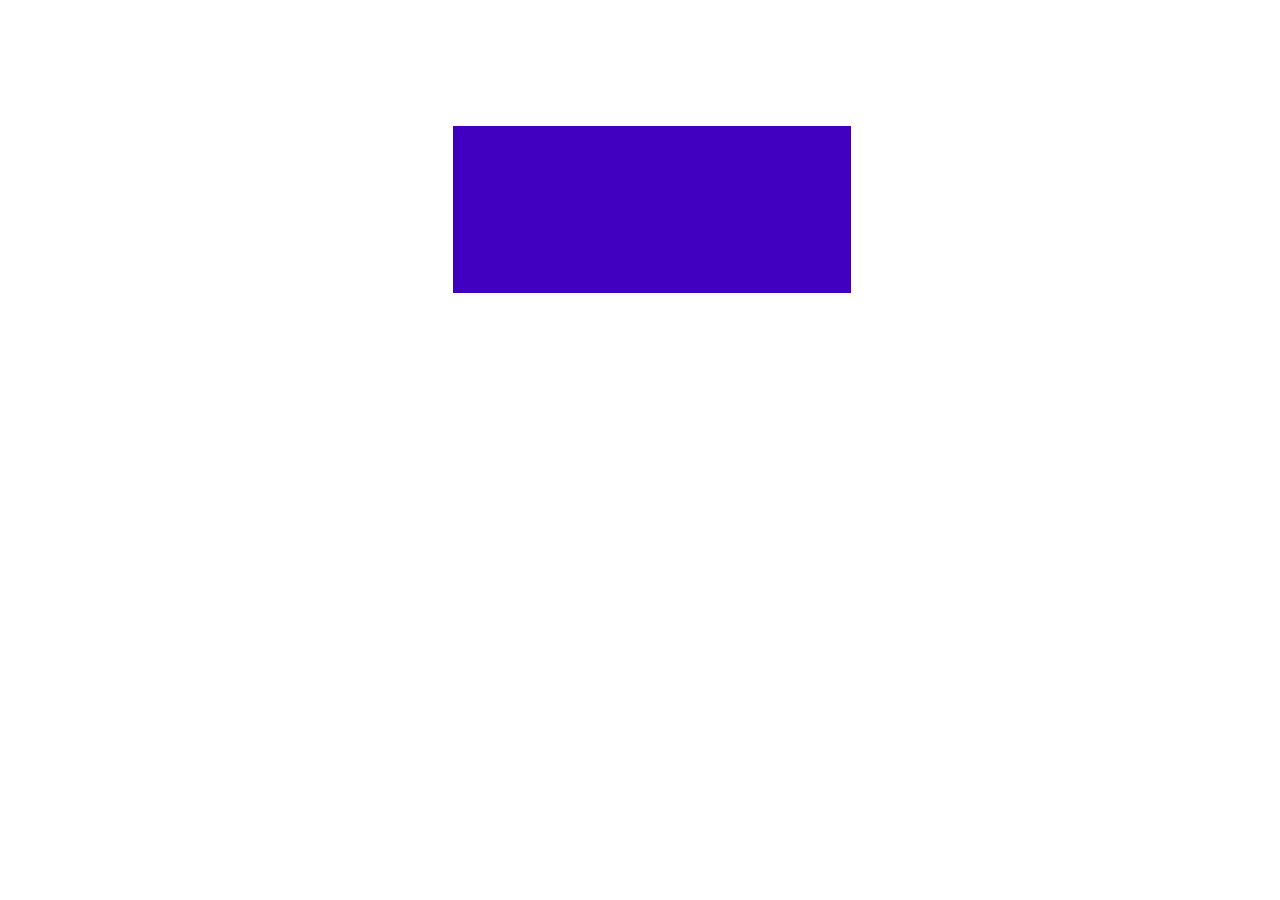
==== 2.html @ 1f829367 "upload" ====
<!DOCTYPE html>
<html class="nojs html css_verticalspacer" lang="zh-TW">
 <head>

  <meta http-equiv="Content-type" content="text/html;charset=UTF-8"/>
  <meta name="generator" content="2017.0.4.363"/>
  
  <script type="text/javascript">
   // Update the 'nojs'/'js' class on the html node
document.documentElement.className = document.documentElement.className.replace(/\bnojs\b/g, 'js');

// Check that all required assets are uploaded and up-to-date
if(typeof Muse == "undefined") window.Muse = {}; window.Muse.assets = {"required":["museutils.js", "museconfig.js", "jquery.watch.js", "require.js", "2.css"], "outOfDate":[]};
</script>
  
  <title>2</title>
  <!-- CSS -->
  <link rel="stylesheet" type="text/css" href="css/site_global.css?crc=443350757"/>
  <link rel="stylesheet" type="text/css" href="css/2.css?crc=507711990" id="pagesheet"/>
   </head>
 <body>

  <div class="clearfix" id="page"><!-- column -->
   <div class="colelem" id="u178"><!-- simple frame --></div>
   <div class="verticalspacer" data-offset-top="293" data-content-above-spacer="293" data-content-below-spacer="207"></div>
  </div>
  <!-- Other scripts -->
  <script type="text/javascript">
   // Decide weather to suppress missing file error or not based on preference setting
var suppressMissingFileError = false
</script>
  <script type="text/javascript">
   window.Muse.assets.check=function(d){if(!window.Muse.assets.checked){window.Muse.assets.checked=!0;var b={},c=function(a,b){if(window.getComputedStyle){var c=window.getComputedStyle(a,null);return c&&c.getPropertyValue(b)||c&&c[b]||""}if(document.documentElement.currentStyle)return(c=a.currentStyle)&&c[b]||a.style&&a.style[b]||"";return""},a=function(a){if(a.match(/^rgb/))return a=a.replace(/\s+/g,"").match(/([\d\,]+)/gi)[0].split(","),(parseInt(a[0])<<16)+(parseInt(a[1])<<8)+parseInt(a[2]);if(a.match(/^\#/))return parseInt(a.substr(1),
16);return 0},g=function(g){for(var f=document.getElementsByTagName("link"),h=0;h<f.length;h++)if("text/css"==f[h].type){var i=(f[h].href||"").match(/\/?css\/([\w\-]+\.css)\?crc=(\d+)/);if(!i||!i[1]||!i[2])break;b[i[1]]=i[2]}f=document.createElement("div");f.className="version";f.style.cssText="display:none; width:1px; height:1px;";document.getElementsByTagName("body")[0].appendChild(f);for(h=0;h<Muse.assets.required.length;){var i=Muse.assets.required[h],l=i.match(/([\w\-\.]+)\.(\w+)$/),k=l&&l[1]?
l[1]:null,l=l&&l[2]?l[2]:null;switch(l.toLowerCase()){case "css":k=k.replace(/\W/gi,"_").replace(/^([^a-z])/gi,"_$1");f.className+=" "+k;k=a(c(f,"color"));l=a(c(f,"backgroundColor"));k!=0||l!=0?(Muse.assets.required.splice(h,1),"undefined"!=typeof b[i]&&(k!=b[i]>>>24||l!=(b[i]&16777215))&&Muse.assets.outOfDate.push(i)):h++;f.className="version";break;case "js":h++;break;default:throw Error("Unsupported file type: "+l);}}d?d().jquery!="1.8.3"&&Muse.assets.outOfDate.push("jquery-1.8.3.min.js"):Muse.assets.required.push("jquery-1.8.3.min.js");
f.parentNode.removeChild(f);if(Muse.assets.outOfDate.length||Muse.assets.required.length)f="伺服器上的某些檔案可能遺失或不正確。請清除瀏覽器快取後再試一次。若問題持續發生，請聯絡網站作者。",g&&Muse.assets.outOfDate.length&&(f+="\nOut of date: "+Muse.assets.outOfDate.join(",")),g&&Muse.assets.required.length&&(f+="\nMissing: "+Muse.assets.required.join(",")),suppressMissingFileError?(f+="\nUse SuppressMissingFileError key in AppPrefs.xml to show missing file error pop up.",console.log(f)):alert(f)};location&&location.search&&location.search.match&&location.search.match(/muse_debug/gi)?
setTimeout(function(){g(!0)},5E3):g()}};
var muse_init=function(){require.config({baseUrl:""});require(["jquery","museutils","whatinput","jquery.watch"],function(d){var $ = d;$(document).ready(function(){try{
window.Muse.assets.check($);/* body */
Muse.Utils.transformMarkupToFixBrowserProblemsPreInit();/* body */
Muse.Utils.detectScreenResolution();/* HiDPI screens */
Muse.Utils.prepHyperlinks(true);/* body */
Muse.Utils.fullPage('#page');/* 100% height page */
Muse.Utils.showWidgetsWhenReady();/* body */
Muse.Utils.transformMarkupToFixBrowserProblems();/* body */
}catch(b){if(b&&"function"==typeof b.notify?b.notify():Muse.Assert.fail("Error calling selector function: "+b),false)throw b;}})})};

</script>
  <!-- RequireJS script -->
  <script src="scripts/require.js?crc=3951022091" type="text/javascript" async data-main="scripts/museconfig.js?crc=474374037" onload="if (requirejs) requirejs.onError = function(requireType, requireModule) { if (requireType && requireType.toString && requireType.toString().indexOf && 0 <= requireType.toString().indexOf('#scripterror')) window.Muse.assets.check(); }" onerror="window.Muse.assets.check();"></script>
   </body>
</html>
---- css/site_global.css ----
html{min-height:100%;min-width:100%;-ms-text-size-adjust:none;}body,div,dl,dt,dd,ul,ol,li,nav,h1,h2,h3,h4,h5,h6,pre,code,form,fieldset,legend,input,button,textarea,p,blockquote,th,td,a{margin:0px;padding:0px;border-width:0px;border-style:solid;border-color:transparent;-webkit-transform-origin:left top;-ms-transform-origin:left top;-o-transform-origin:left top;transform-origin:left top;background-repeat:no-repeat;}button.submit-btn{-moz-box-sizing:content-box;-webkit-box-sizing:content-box;box-sizing:content-box;}.transition{-webkit-transition-property:background-image,background-position,background-color,border-color,border-radius,color,font-size,font-style,font-weight,letter-spacing,line-height,text-align,box-shadow,text-shadow,opacity;transition-property:background-image,background-position,background-color,border-color,border-radius,color,font-size,font-style,font-weight,letter-spacing,line-height,text-align,box-shadow,text-shadow,opacity;}.transition *{-webkit-transition:inherit;transition:inherit;}table{border-collapse:collapse;border-spacing:0px;}fieldset,img{border:0px;border-style:solid;-webkit-transform-origin:left top;-ms-transform-origin:left top;-o-transform-origin:left top;transform-origin:left top;}address,caption,cite,code,dfn,em,strong,th,var,optgroup{font-style:inherit;font-weight:inherit;}del,ins{text-decoration:none;}li{list-style:none;}caption,th{text-align:left;}h1,h2,h3,h4,h5,h6{font-size:100%;font-weight:inherit;}input,button,textarea,select,optgroup,option{font-family:inherit;font-size:inherit;font-style:inherit;font-weight:inherit;}.form-grp input,.form-grp textarea{-webkit-appearance:none;-webkit-border-radius:0;}body{font-family:Arial, Helvetica Neue, Helvetica, sans-serif;text-align:left;font-size:14px;line-height:17px;word-wrap:break-word;text-rendering:optimizeLegibility;-moz-font-feature-settings:'liga';-ms-font-feature-settings:'liga';-webkit-font-feature-settings:'liga';font-feature-settings:'liga';}a:link{color:#0000FF;text-decoration:underline;}a:visited{color:#800080;text-decoration:underline;}a:hover{color:#0000FF;text-decoration:underline;}a:active{color:#EE0000;text-decoration:underline;}a.nontext{color:black;text-decoration:none;font-style:normal;font-weight:normal;}.normal_text{color:#000000;direction:ltr;font-family:Arial, Helvetica Neue, Helvetica, sans-serif;font-size:14px;font-style:normal;font-weight:normal;letter-spacing:0px;line-height:17px;text-align:left;text-decoration:none;text-indent:0px;text-transform:none;vertical-align:0px;padding:0px;}.list0 li:before{position:absolute;right:100%;letter-spacing:0px;text-decoration:none;font-weight:normal;font-style:normal;}.rtl-list li:before{right:auto;left:100%;}.nls-None > li:before,.nls-None .list3 > li:before,.nls-None .list6 > li:before{margin-right:6px;content:'•';}.nls-None .list1 > li:before,.nls-None .list4 > li:before,.nls-None .list7 > li:before{margin-right:6px;content:'○';}.nls-None,.nls-None .list1,.nls-None .list2,.nls-None .list3,.nls-None .list4,.nls-None .list5,.nls-None .list6,.nls-None .list7,.nls-None .list8{padding-left:34px;}.nls-None.rtl-list,.nls-None .list1.rtl-list,.nls-None .list2.rtl-list,.nls-None .list3.rtl-list,.nls-None .list4.rtl-list,.nls-None .list5.rtl-list,.nls-None .list6.rtl-list,.nls-None .list7.rtl-list,.nls-None .list8.rtl-list{padding-left:0px;padding-right:34px;}.nls-None .list2 > li:before,.nls-None .list5 > li:before,.nls-None .list8 > li:before{margin-right:6px;content:'-';}.nls-None.rtl-list > li:before,.nls-None .list1.rtl-list > li:before,.nls-None .list2.rtl-list > li:before,.nls-None .list3.rtl-list > li:before,.nls-None .list4.rtl-list > li:before,.nls-None .list5.rtl-list > li:before,.nls-None .list6.rtl-list > li:before,.nls-None .list7.rtl-list > li:before,.nls-None .list8.rtl-list > li:before{margin-right:0px;margin-left:6px;}.TabbedPanelsTab{white-space:nowrap;}.MenuBar .MenuBarView,.MenuBar .SubMenuView{display:block;list-style:none;}.MenuBar .SubMenu{display:none;position:absolute;}.NoWrap{white-space:nowrap;word-wrap:normal;}.rootelem{margin-left:auto;margin-right:auto;}.colelem{display:inline;float:left;clear:both;}.clearfix:after{content:"\0020";visibility:hidden;display:block;height:0px;clear:both;}*:first-child+html .clearfix{zoom:1;}.clip_frame{overflow:hidden;}.popup_anchor{position:relative;width:0px;height:0px;}.popup_element{z-index:100000;}.svg{display:block;vertical-align:top;}span.wrap{content:'';clear:left;display:block;}span.actAsInlineDiv{display:inline-block;}.position_content,.excludeFromNormalFlow{float:left;}.preload_images{position:absolute;overflow:hidden;left:-9999px;top:-9999px;height:1px;width:1px;}.preload{height:1px;width:1px;}.animateStates{-webkit-transition:0.3s ease-in-out;-moz-transition:0.3s ease-in-out;-o-transition:0.3s ease-in-out;transition:0.3s ease-in-out;}[data-whatinput="mouse"] *:focus,[data-whatinput="touch"] *:focus,input:focus,textarea:focus{outline:none;}textarea{resize:none;overflow:auto;}.fld-prompt{pointer-events:none;}.wrapped-input{position:absolute;top:0px;left:0px;background:transparent;border:none;}.submit-btn{z-index:50000;cursor:pointer;}.anchor_item{width:22px;height:18px;}.MenuBar .SubMenuVisible,.MenuBarVertical .SubMenuVisible,.MenuBar .SubMenu .SubMenuVisible,.popup_element.Active,span.actAsPara,.actAsDiv,a.nonblock.nontext,img.block{display:block;}.widget_invisible,.js .invi,.js .mse_pre_init{visibility:hidden;}.ose_ei{visibility:hidden;z-index:0;}.no_vert_scroll{overflow-y:hidden;}.always_vert_scroll{overflow-y:scroll;}.always_horz_scroll{overflow-x:scroll;}.fullscreen{overflow:hidden;left:0px;top:0px;position:fixed;height:100%;width:100%;-moz-box-sizing:border-box;-webkit-box-sizing:border-box;-ms-box-sizing:border-box;box-sizing:border-box;}.fullwidth{position:absolute;}.borderbox{-moz-box-sizing:border-box;-webkit-box-sizing:border-box;-ms-box-sizing:border-box;box-sizing:border-box;}.scroll_wrapper{position:absolute;overflow:auto;left:0px;right:0px;top:0px;bottom:0px;padding-top:0px;padding-bottom:0px;margin-top:0px;margin-bottom:0px;}.browser_width > *{position:absolute;left:0px;right:0px;}.grpelem,.accordion_wrapper{display:inline;float:left;}.fld-checkbox input[type=checkbox],.fld-radiobutton input[type=radio]{position:absolute;overflow:hidden;clip:rect(0px, 0px, 0px, 0px);height:1px;width:1px;margin:-1px;padding:0px;border:0px;}.fld-checkbox input[type=checkbox] + label,.fld-radiobutton input[type=radio] + label{display:inline-block;background-repeat:no-repeat;cursor:pointer;float:left;width:100%;height:100%;}.pointer_cursor,.fld-recaptcha-mode,.fld-recaptcha-refresh,.fld-recaptcha-help{cursor:pointer;}p,h1,h2,h3,h4,h5,h6,ol,ul,span.actAsPara{max-height:1000000px;}.superscript{vertical-align:super;font-size:66%;line-height:0px;}.subscript{vertical-align:sub;font-size:66%;line-height:0px;}.horizontalSlideShow{-ms-touch-action:pan-y;touch-action:pan-y;}.verticalSlideShow{-ms-touch-action:pan-x;touch-action:pan-x;}.colelem100,.verticalspacer{clear:both;}.list0 li,.MenuBar .MenuItemContainer,.SlideShowContentPanel .fullscreen img,.css_verticalspacer .verticalspacer{position:relative;}.popup_element.Inactive,.js .disn,.js .an_invi,.hidden,.breakpoint{display:none;}#muse_css_mq{position:absolute;display:none;background-color:#FFFFFE;}.fluid_height_spacer{width:0.01px;}.muse_check_css{display:none;position:fixed;}@media screen and (-webkit-min-device-pixel-ratio:0){body{text-rendering:auto;}}
---- css/2.css ----
.version._2{color:#00001E;background-color:#4311F6;}#page{z-index:1;width:398px;min-height:167px;background-image:none;border-width:0px;border-color:#000000;background-color:transparent;margin-left:auto;margin-right:auto;padding:126px 429px 207px 453px;}#u178{z-index:2;width:398px;height:167px;background-color:#4100C0;position:relative;}.css_verticalspacer .verticalspacer{height:calc(100vh - 500px);}#muse_css_mq,.html{background-color:#FFFFFF;}body{position:relative;min-width:1280px;}
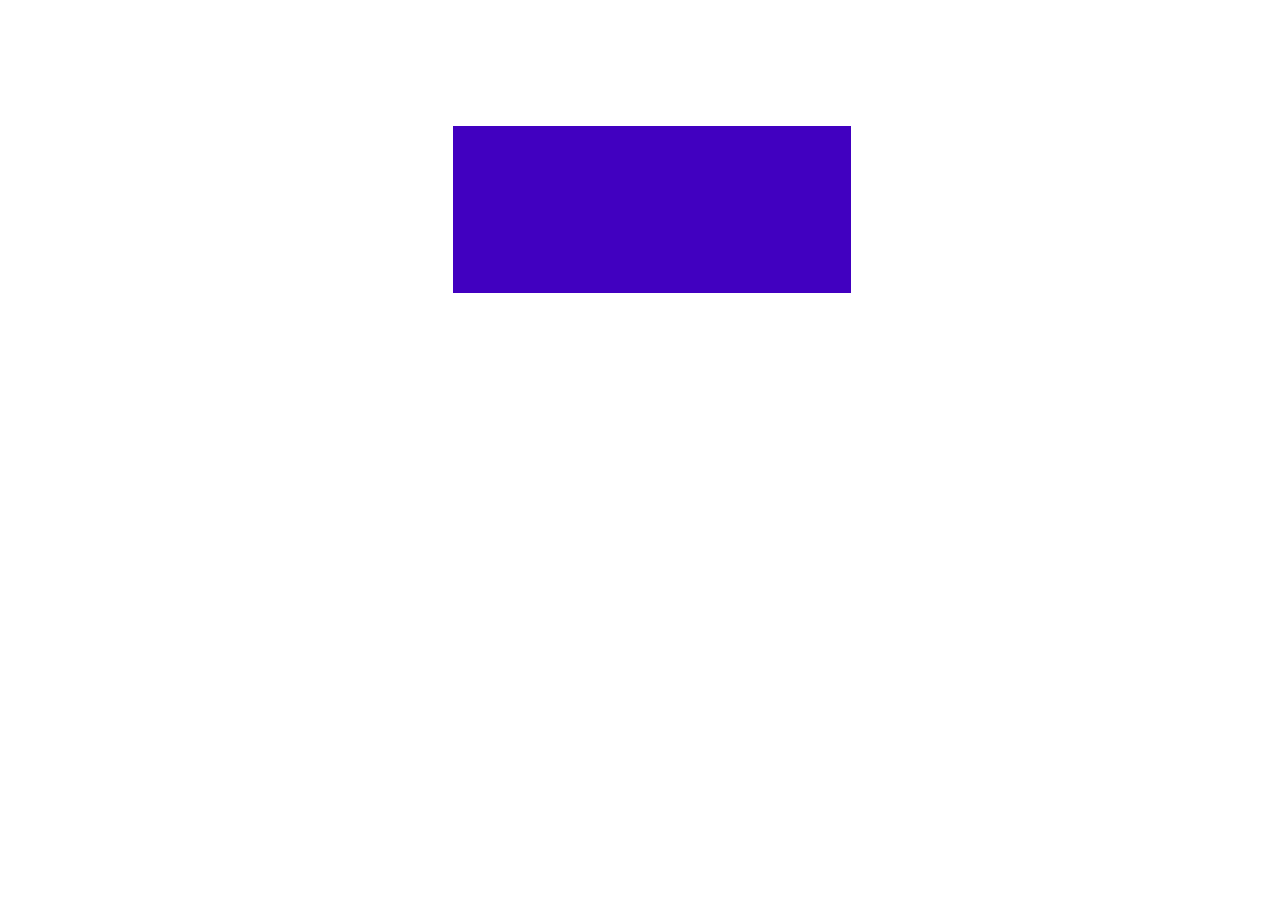
==== commit 0a987a86: "s" ====
--- a/2.html
+++ b/2.html
@@ -3,7 +3,7 @@
  <head>
 
   <meta http-equiv="Content-type" content="text/html;charset=UTF-8"/>
-  <meta name="generator" content="2017.0.4.363"/>
+  <meta name="generator" content="2018.1.0.386"/>
   
   <script type="text/javascript">
    // Update the 'nojs'/'js' class on the html node
@@ -15,31 +15,32 @@
   
   <title>2</title>
   <!-- CSS -->
-  <link rel="stylesheet" type="text/css" href="css/site_global.css?crc=443350757"/>
-  <link rel="stylesheet" type="text/css" href="css/2.css?crc=507711990" id="pagesheet"/>
+  <link rel="stylesheet" type="text/css" href="css/site_global.css?crc=444006867"/>
+  <link rel="stylesheet" type="text/css" href="css/2.css?crc=4271249695" id="pagesheet"/>
    </head>
  <body>
 
   <div class="clearfix" id="page"><!-- column -->
    <div class="colelem" id="u178"><!-- simple frame --></div>
-   <div class="verticalspacer" data-offset-top="293" data-content-above-spacer="293" data-content-below-spacer="207"></div>
+   <div class="verticalspacer" data-offset-top="293" data-content-above-spacer="293" data-content-below-spacer="206"></div>
   </div>
   <!-- Other scripts -->
   <script type="text/javascript">
-   // Decide weather to suppress missing file error or not based on preference setting
+   // Decide whether to suppress missing file error or not based on preference setting
 var suppressMissingFileError = false
 </script>
   <script type="text/javascript">
-   window.Muse.assets.check=function(d){if(!window.Muse.assets.checked){window.Muse.assets.checked=!0;var b={},c=function(a,b){if(window.getComputedStyle){var c=window.getComputedStyle(a,null);return c&&c.getPropertyValue(b)||c&&c[b]||""}if(document.documentElement.currentStyle)return(c=a.currentStyle)&&c[b]||a.style&&a.style[b]||"";return""},a=function(a){if(a.match(/^rgb/))return a=a.replace(/\s+/g,"").match(/([\d\,]+)/gi)[0].split(","),(parseInt(a[0])<<16)+(parseInt(a[1])<<8)+parseInt(a[2]);if(a.match(/^\#/))return parseInt(a.substr(1),
-16);return 0},g=function(g){for(var f=document.getElementsByTagName("link"),h=0;h<f.length;h++)if("text/css"==f[h].type){var i=(f[h].href||"").match(/\/?css\/([\w\-]+\.css)\?crc=(\d+)/);if(!i||!i[1]||!i[2])break;b[i[1]]=i[2]}f=document.createElement("div");f.className="version";f.style.cssText="display:none; width:1px; height:1px;";document.getElementsByTagName("body")[0].appendChild(f);for(h=0;h<Muse.assets.required.length;){var i=Muse.assets.required[h],l=i.match(/([\w\-\.]+)\.(\w+)$/),k=l&&l[1]?
-l[1]:null,l=l&&l[2]?l[2]:null;switch(l.toLowerCase()){case "css":k=k.replace(/\W/gi,"_").replace(/^([^a-z])/gi,"_$1");f.className+=" "+k;k=a(c(f,"color"));l=a(c(f,"backgroundColor"));k!=0||l!=0?(Muse.assets.required.splice(h,1),"undefined"!=typeof b[i]&&(k!=b[i]>>>24||l!=(b[i]&16777215))&&Muse.assets.outOfDate.push(i)):h++;f.className="version";break;case "js":h++;break;default:throw Error("Unsupported file type: "+l);}}d?d().jquery!="1.8.3"&&Muse.assets.outOfDate.push("jquery-1.8.3.min.js"):Muse.assets.required.push("jquery-1.8.3.min.js");
-f.parentNode.removeChild(f);if(Muse.assets.outOfDate.length||Muse.assets.required.length)f="伺服器上的某些檔案可能遺失或不正確。請清除瀏覽器快取後再試一次。若問題持續發生，請聯絡網站作者。",g&&Muse.assets.outOfDate.length&&(f+="\nOut of date: "+Muse.assets.outOfDate.join(",")),g&&Muse.assets.required.length&&(f+="\nMissing: "+Muse.assets.required.join(",")),suppressMissingFileError?(f+="\nUse SuppressMissingFileError key in AppPrefs.xml to show missing file error pop up.",console.log(f)):alert(f)};location&&location.search&&location.search.match&&location.search.match(/muse_debug/gi)?
-setTimeout(function(){g(!0)},5E3):g()}};
-var muse_init=function(){require.config({baseUrl:""});require(["jquery","museutils","whatinput","jquery.watch"],function(d){var $ = d;$(document).ready(function(){try{
+   window.Muse.assets.check=function(c){if(!window.Muse.assets.checked){window.Muse.assets.checked=!0;var b={},d=function(a,b){if(window.getComputedStyle){var c=window.getComputedStyle(a,null);return c&&c.getPropertyValue(b)||c&&c[b]||""}if(document.documentElement.currentStyle)return(c=a.currentStyle)&&c[b]||a.style&&a.style[b]||"";return""},a=function(a){if(a.match(/^rgb/))return a=a.replace(/\s+/g,"").match(/([\d\,]+)/gi)[0].split(","),(parseInt(a[0])<<16)+(parseInt(a[1])<<8)+parseInt(a[2]);if(a.match(/^\#/))return parseInt(a.substr(1),
+16);return 0},f=function(f){for(var g=document.getElementsByTagName("link"),j=0;j<g.length;j++)if("text/css"==g[j].type){var l=(g[j].href||"").match(/\/?css\/([\w\-]+\.css)\?crc=(\d+)/);if(!l||!l[1]||!l[2])break;b[l[1]]=l[2]}g=document.createElement("div");g.className="version";g.style.cssText="display:none; width:1px; height:1px;";document.getElementsByTagName("body")[0].appendChild(g);for(j=0;j<Muse.assets.required.length;){var l=Muse.assets.required[j],k=l.match(/([\w\-\.]+)\.(\w+)$/),i=k&&k[1]?
+k[1]:null,k=k&&k[2]?k[2]:null;switch(k.toLowerCase()){case "css":i=i.replace(/\W/gi,"_").replace(/^([^a-z])/gi,"_$1");g.className+=" "+i;i=a(d(g,"color"));k=a(d(g,"backgroundColor"));i!=0||k!=0?(Muse.assets.required.splice(j,1),"undefined"!=typeof b[l]&&(i!=b[l]>>>24||k!=(b[l]&16777215))&&Muse.assets.outOfDate.push(l)):j++;g.className="version";break;case "js":j++;break;default:throw Error("Unsupported file type: "+k);}}c?c().jquery!="1.8.3"&&Muse.assets.outOfDate.push("jquery-1.8.3.min.js"):Muse.assets.required.push("jquery-1.8.3.min.js");
+g.parentNode.removeChild(g);if(Muse.assets.outOfDate.length||Muse.assets.required.length)g="伺服器上的某些檔案可能遺失或不正確。請清除瀏覽器快取後再試一次。若問題持續發生，請聯絡網站作者。",f&&Muse.assets.outOfDate.length&&(g+="\nOut of date: "+Muse.assets.outOfDate.join(",")),f&&Muse.assets.required.length&&(g+="\nMissing: "+Muse.assets.required.join(",")),suppressMissingFileError?(g+="\nUse SuppressMissingFileError key in AppPrefs.xml to show missing file error pop up.",console.log(g)):alert(g)};location&&location.search&&location.search.match&&location.search.match(/muse_debug/gi)?
+setTimeout(function(){f(!0)},5E3):f()}};
+var muse_init=function(){require.config({baseUrl:""});require(["jquery","museutils","whatinput","jquery.watch"],function(c){var $ = c;$(document).ready(function(){try{
 window.Muse.assets.check($);/* body */
 Muse.Utils.transformMarkupToFixBrowserProblemsPreInit();/* body */
 Muse.Utils.detectScreenResolution();/* HiDPI screens */
 Muse.Utils.prepHyperlinks(true);/* body */
+Muse.Utils.makeButtonsVisibleAfterSettingMinWidth();/* body */
 Muse.Utils.fullPage('#page');/* 100% height page */
 Muse.Utils.showWidgetsWhenReady();/* body */
 Muse.Utils.transformMarkupToFixBrowserProblems();/* body */
@@ -47,6 +48,6 @@
 
 </script>
   <!-- RequireJS script -->
-  <script src="scripts/require.js?crc=3951022091" type="text/javascript" async data-main="scripts/museconfig.js?crc=474374037" onload="if (requirejs) requirejs.onError = function(requireType, requireModule) { if (requireType && requireType.toString && requireType.toString().indexOf && 0 <= requireType.toString().indexOf('#scripterror')) window.Muse.assets.check(); }" onerror="window.Muse.assets.check();"></script>
+  <script src="scripts/require.js?crc=7928878" type="text/javascript" async data-main="scripts/museconfig.js?crc=4286661555" onload="if (requirejs) requirejs.onError = function(requireType, requireModule) { if (requireType && requireType.toString && requireType.toString().indexOf && 0 <= requireType.toString().indexOf('#scripterror')) window.Muse.assets.check(); }" onerror="window.Muse.assets.check();"></script>
    </body>
 </html>
--- a/css/site_global.css
+++ b/css/site_global.css
@@ -1 +1 @@
-html{min-height:100%;min-width:100%;-ms-text-size-adjust:none;}body,div,dl,dt,dd,ul,ol,li,nav,h1,h2,h3,h4,h5,h6,pre,code,form,fieldset,legend,input,button,textarea,p,blockquote,th,td,a{margin:0px;padding:0px;border-width:0px;border-style:solid;border-color:transparent;-webkit-transform-origin:left top;-ms-transform-origin:left top;-o-transform-origin:left top;transform-origin:left top;background-repeat:no-repeat;}button.submit-btn{-moz-box-sizing:content-box;-webkit-box-sizing:content-box;box-sizing:content-box;}.transition{-webkit-transition-property:background-image,background-position,background-color,border-color,border-radius,color,font-size,font-style,font-weight,letter-spacing,line-height,text-align,box-shadow,text-shadow,opacity;transition-property:background-image,background-position,background-color,border-color,border-radius,color,font-size,font-style,font-weight,letter-spacing,line-height,text-align,box-shadow,text-shadow,opacity;}.transition *{-webkit-transition:inherit;transition:inherit;}table{border-collapse:collapse;border-spacing:0px;}fieldset,img{border:0px;border-style:solid;-webkit-transform-origin:left top;-ms-transform-origin:left top;-o-transform-origin:left top;transform-origin:left top;}address,caption,cite,code,dfn,em,strong,th,var,optgroup{font-style:inherit;font-weight:inherit;}del,ins{text-decoration:none;}li{list-style:none;}caption,th{text-align:left;}h1,h2,h3,h4,h5,h6{font-size:100%;font-weight:inherit;}input,button,textarea,select,optgroup,option{font-family:inherit;font-size:inherit;font-style:inherit;font-weight:inherit;}.form-grp input,.form-grp textarea{-webkit-appearance:none;-webkit-border-radius:0;}body{font-family:Arial, Helvetica Neue, Helvetica, sans-serif;text-align:left;font-size:14px;line-height:17px;word-wrap:break-word;text-rendering:optimizeLegibility;-moz-font-feature-settings:'liga';-ms-font-feature-settings:'liga';-webkit-font-feature-settings:'liga';font-feature-settings:'liga';}a:link{color:#0000FF;text-decoration:underline;}a:visited{color:#800080;text-decoration:underline;}a:hover{color:#0000FF;text-decoration:underline;}a:active{color:#EE0000;text-decoration:underline;}a.nontext{color:black;text-decoration:none;font-style:normal;font-weight:normal;}.normal_text{color:#000000;direction:ltr;font-family:Arial, Helvetica Neue, Helvetica, sans-serif;font-size:14px;font-style:normal;font-weight:normal;letter-spacing:0px;line-height:17px;text-align:left;text-decoration:none;text-indent:0px;text-transform:none;vertical-align:0px;padding:0px;}.list0 li:before{position:absolute;right:100%;letter-spacing:0px;text-decoration:none;font-weight:normal;font-style:normal;}.rtl-list li:before{right:auto;left:100%;}.nls-None > li:before,.nls-None .list3 > li:before,.nls-None .list6 > li:before{margin-right:6px;content:'•';}.nls-None .list1 > li:before,.nls-None .list4 > li:before,.nls-None .list7 > li:before{margin-right:6px;content:'○';}.nls-None,.nls-None .list1,.nls-None .list2,.nls-None .list3,.nls-None .list4,.nls-None .list5,.nls-None .list6,.nls-None .list7,.nls-None .list8{padding-left:34px;}.nls-None.rtl-list,.nls-None .list1.rtl-list,.nls-None .list2.rtl-list,.nls-None .list3.rtl-list,.nls-None .list4.rtl-list,.nls-None .list5.rtl-list,.nls-None .list6.rtl-list,.nls-None .list7.rtl-list,.nls-None .list8.rtl-list{padding-left:0px;padding-right:34px;}.nls-None .list2 > li:before,.nls-None .list5 > li:before,.nls-None .list8 > li:before{margin-right:6px;content:'-';}.nls-None.rtl-list > li:before,.nls-None .list1.rtl-list > li:before,.nls-None .list2.rtl-list > li:before,.nls-None .list3.rtl-list > li:before,.nls-None .list4.rtl-list > li:before,.nls-None .list5.rtl-list > li:before,.nls-None .list6.rtl-list > li:before,.nls-None .list7.rtl-list > li:before,.nls-None .list8.rtl-list > li:before{margin-right:0px;margin-left:6px;}.TabbedPanelsTab{white-space:nowrap;}.MenuBar .MenuBarView,.MenuBar .SubMenuView{display:block;list-style:none;}.MenuBar .SubMenu{display:none;position:absolute;}.NoWrap{white-space:nowrap;word-wrap:normal;}.rootelem{margin-left:auto;margin-right:auto;}.colelem{display:inline;float:left;clear:both;}.clearfix:after{content:"\0020";visibility:hidden;display:block;height:0px;clear:both;}*:first-child+html .clearfix{zoom:1;}.clip_frame{overflow:hidden;}.popup_anchor{position:relative;width:0px;height:0px;}.popup_element{z-index:100000;}.svg{display:block;vertical-align:top;}span.wrap{content:'';clear:left;display:block;}span.actAsInlineDiv{display:inline-block;}.position_content,.excludeFromNormalFlow{float:left;}.preload_images{position:absolute;overflow:hidden;left:-9999px;top:-9999px;height:1px;width:1px;}.preload{height:1px;width:1px;}.animateStates{-webkit-transition:0.3s ease-in-out;-moz-transition:0.3s ease-in-out;-o-transition:0.3s ease-in-out;transition:0.3s ease-in-out;}[data-whatinput="mouse"] *:focus,[data-whatinput="touch"] *:focus,input:focus,textarea:focus{outline:none;}textarea{resize:none;overflow:auto;}.fld-prompt{pointer-events:none;}.wrapped-input{position:absolute;top:0px;left:0px;background:transparent;border:none;}.submit-btn{z-index:50000;cursor:pointer;}.anchor_item{width:22px;height:18px;}.MenuBar .SubMenuVisible,.MenuBarVertical .SubMenuVisible,.MenuBar .SubMenu .SubMenuVisible,.popup_element.Active,span.actAsPara,.actAsDiv,a.nonblock.nontext,img.block{display:block;}.widget_invisible,.js .invi,.js .mse_pre_init{visibility:hidden;}.ose_ei{visibility:hidden;z-index:0;}.no_vert_scroll{overflow-y:hidden;}.always_vert_scroll{overflow-y:scroll;}.always_horz_scroll{overflow-x:scroll;}.fullscreen{overflow:hidden;left:0px;top:0px;position:fixed;height:100%;width:100%;-moz-box-sizing:border-box;-webkit-box-sizing:border-box;-ms-box-sizing:border-box;box-sizing:border-box;}.fullwidth{position:absolute;}.borderbox{-moz-box-sizing:border-box;-webkit-box-sizing:border-box;-ms-box-sizing:border-box;box-sizing:border-box;}.scroll_wrapper{position:absolute;overflow:auto;left:0px;right:0px;top:0px;bottom:0px;padding-top:0px;padding-bottom:0px;margin-top:0px;margin-bottom:0px;}.browser_width > *{position:absolute;left:0px;right:0px;}.grpelem,.accordion_wrapper{display:inline;float:left;}.fld-checkbox input[type=checkbox],.fld-radiobutton input[type=radio]{position:absolute;overflow:hidden;clip:rect(0px, 0px, 0px, 0px);height:1px;width:1px;margin:-1px;padding:0px;border:0px;}.fld-checkbox input[type=checkbox] + label,.fld-radiobutton input[type=radio] + label{display:inline-block;background-repeat:no-repeat;cursor:pointer;float:left;width:100%;height:100%;}.pointer_cursor,.fld-recaptcha-mode,.fld-recaptcha-refresh,.fld-recaptcha-help{cursor:pointer;}p,h1,h2,h3,h4,h5,h6,ol,ul,span.actAsPara{max-height:1000000px;}.superscript{vertical-align:super;font-size:66%;line-height:0px;}.subscript{vertical-align:sub;font-size:66%;line-height:0px;}.horizontalSlideShow{-ms-touch-action:pan-y;touch-action:pan-y;}.verticalSlideShow{-ms-touch-action:pan-x;touch-action:pan-x;}.colelem100,.verticalspacer{clear:both;}.list0 li,.MenuBar .MenuItemContainer,.SlideShowContentPanel .fullscreen img,.css_verticalspacer .verticalspacer{position:relative;}.popup_element.Inactive,.js .disn,.js .an_invi,.hidden,.breakpoint{display:none;}#muse_css_mq{position:absolute;display:none;background-color:#FFFFFE;}.fluid_height_spacer{width:0.01px;}.muse_check_css{display:none;position:fixed;}@media screen and (-webkit-min-device-pixel-ratio:0){body{text-rendering:auto;}}+html{min-height:100%;min-width:100%;-ms-text-size-adjust:none;}body,div,dl,dt,dd,ul,ol,li,nav,h1,h2,h3,h4,h5,h6,pre,code,form,fieldset,legend,input,button,textarea,p,blockquote,th,td,a{margin:0px;padding:0px;border-width:0px;border-style:solid;border-color:transparent;-webkit-transform-origin:left top;-ms-transform-origin:left top;-o-transform-origin:left top;transform-origin:left top;background-repeat:no-repeat;}button.submit-btn{-moz-box-sizing:content-box;-webkit-box-sizing:content-box;box-sizing:content-box;}.transition{-webkit-transition-property:background-image,background-position,background-color,border-color,border-radius,color,font-size,font-style,font-weight,letter-spacing,line-height,text-align,box-shadow,text-shadow,opacity;transition-property:background-image,background-position,background-color,border-color,border-radius,color,font-size,font-style,font-weight,letter-spacing,line-height,text-align,box-shadow,text-shadow,opacity;}.transition *{-webkit-transition:inherit;transition:inherit;}table{border-collapse:collapse;border-spacing:0px;}fieldset,img{border:0px;border-style:solid;-webkit-transform-origin:left top;-ms-transform-origin:left top;-o-transform-origin:left top;transform-origin:left top;}address,caption,cite,code,dfn,em,strong,th,var,optgroup{font-style:inherit;font-weight:inherit;}del,ins{text-decoration:none;}li{list-style:none;}caption,th{text-align:left;}h1,h2,h3,h4,h5,h6{font-size:100%;font-weight:inherit;}input,button,textarea,select,optgroup,option{font-family:inherit;font-size:inherit;font-style:inherit;font-weight:inherit;}.form-grp input,.form-grp textarea{-webkit-appearance:none;-webkit-border-radius:0;}body{font-family:Arial, Helvetica Neue, Helvetica, sans-serif;text-align:left;font-size:14px;line-height:17px;word-wrap:break-word;text-rendering:optimizeLegibility;-moz-font-feature-settings:'liga';-ms-font-feature-settings:'liga';-webkit-font-feature-settings:'liga';font-feature-settings:'liga';}a:link{color:#0000FF;text-decoration:underline;}a:visited{color:#800080;text-decoration:underline;}a:hover{color:#0000FF;text-decoration:underline;}a:active{color:#EE0000;text-decoration:underline;}a.nontext{color:black;text-decoration:none;font-style:normal;font-weight:normal;}.normal_text{color:#000000;direction:ltr;font-family:Arial, Helvetica Neue, Helvetica, sans-serif;font-size:14px;font-style:normal;font-weight:normal;letter-spacing:0px;line-height:17px;text-align:left;text-decoration:none;text-indent:0px;text-transform:none;vertical-align:0px;padding:0px;}.list0 li:before{position:absolute;right:100%;letter-spacing:0px;text-decoration:none;font-weight:normal;font-style:normal;}.rtl-list li:before{right:auto;left:100%;}.nls-None > li:before,.nls-None .list3 > li:before,.nls-None .list6 > li:before{margin-right:6px;content:'•';}.nls-None .list1 > li:before,.nls-None .list4 > li:before,.nls-None .list7 > li:before{margin-right:6px;content:'○';}.nls-None,.nls-None .list1,.nls-None .list2,.nls-None .list3,.nls-None .list4,.nls-None .list5,.nls-None .list6,.nls-None .list7,.nls-None .list8{padding-left:34px;}.nls-None.rtl-list,.nls-None .list1.rtl-list,.nls-None .list2.rtl-list,.nls-None .list3.rtl-list,.nls-None .list4.rtl-list,.nls-None .list5.rtl-list,.nls-None .list6.rtl-list,.nls-None .list7.rtl-list,.nls-None .list8.rtl-list{padding-left:0px;padding-right:34px;}.nls-None .list2 > li:before,.nls-None .list5 > li:before,.nls-None .list8 > li:before{margin-right:6px;content:'-';}.nls-None.rtl-list > li:before,.nls-None .list1.rtl-list > li:before,.nls-None .list2.rtl-list > li:before,.nls-None .list3.rtl-list > li:before,.nls-None .list4.rtl-list > li:before,.nls-None .list5.rtl-list > li:before,.nls-None .list6.rtl-list > li:before,.nls-None .list7.rtl-list > li:before,.nls-None .list8.rtl-list > li:before{margin-right:0px;margin-left:6px;}.TabbedPanelsTab{white-space:nowrap;}.MenuBar .MenuBarView,.MenuBar .SubMenuView{display:block;list-style:none;}.MenuBar .SubMenu{display:none;position:absolute;}.NoWrap{white-space:nowrap;word-wrap:normal;}.rootelem{margin-left:auto;margin-right:auto;}.colelem{display:inline;float:left;clear:both;}.clearfix:after{content:"\0020";visibility:hidden;display:block;height:0px;clear:both;}*:first-child+html .clearfix{zoom:1;}.clip_frame{overflow:hidden;}.popup_anchor{position:relative;width:0px;height:0px;}.allow_click_through *{pointer-events:auto;}.popup_element{z-index:100000;}.svg{display:block;vertical-align:top;}span.wrap{content:'';clear:left;display:block;}span.actAsInlineDiv{display:inline-block;}.position_content,.excludeFromNormalFlow{float:left;}.preload_images{position:absolute;overflow:hidden;left:-9999px;top:-9999px;height:1px;width:1px;}.preload{height:1px;width:1px;}.animateStates{-webkit-transition:0.3s ease-in-out;-moz-transition:0.3s ease-in-out;-o-transition:0.3s ease-in-out;transition:0.3s ease-in-out;}[data-whatinput="mouse"] *:focus,[data-whatinput="touch"] *:focus,input:focus,textarea:focus{outline:none;}textarea{resize:none;overflow:auto;}.allow_click_through,.fld-prompt{pointer-events:none;}.wrapped-input{position:absolute;top:0px;left:0px;background:transparent;border:none;}.submit-btn{z-index:50000;cursor:pointer;}.anchor_item{width:22px;height:18px;}.MenuBar .SubMenuVisible,.MenuBarVertical .SubMenuVisible,.MenuBar .SubMenu .SubMenuVisible,.popup_element.Active,span.actAsPara,.actAsDiv,a.nonblock.nontext,img.block{display:block;}.widget_invisible,.js .invi,.js .mse_pre_init{visibility:hidden;}.ose_ei{visibility:hidden;z-index:0;}.no_vert_scroll{overflow-y:hidden;}.always_vert_scroll{overflow-y:scroll;}.always_horz_scroll{overflow-x:scroll;}.fullscreen{overflow:hidden;left:0px;top:0px;position:fixed;height:100%;width:100%;-moz-box-sizing:border-box;-webkit-box-sizing:border-box;-ms-box-sizing:border-box;box-sizing:border-box;}.fullwidth{position:absolute;}.borderbox{-moz-box-sizing:border-box;-webkit-box-sizing:border-box;-ms-box-sizing:border-box;box-sizing:border-box;}.scroll_wrapper{position:absolute;overflow:auto;left:0px;right:0px;top:0px;bottom:0px;padding-top:0px;padding-bottom:0px;margin-top:0px;margin-bottom:0px;}.browser_width > *{position:absolute;left:0px;right:0px;}.grpelem,.accordion_wrapper{display:inline;float:left;}.fld-checkbox input[type=checkbox],.fld-radiobutton input[type=radio]{position:absolute;overflow:hidden;clip:rect(0px, 0px, 0px, 0px);height:1px;width:1px;margin:-1px;padding:0px;border:0px;}.fld-checkbox input[type=checkbox] + label,.fld-radiobutton input[type=radio] + label{display:inline-block;background-repeat:no-repeat;cursor:pointer;float:left;width:100%;height:100%;}.pointer_cursor,.fld-recaptcha-mode,.fld-recaptcha-refresh,.fld-recaptcha-help{cursor:pointer;}p,h1,h2,h3,h4,h5,h6,ol,ul,span.actAsPara{max-height:1000000px;}.superscript{vertical-align:super;font-size:66%;line-height:0px;}.subscript{vertical-align:sub;font-size:66%;line-height:0px;}.horizontalSlideShow{-ms-touch-action:pan-y;touch-action:pan-y;}.verticalSlideShow{-ms-touch-action:pan-x;touch-action:pan-x;}.colelem100,.verticalspacer{clear:both;}.list0 li,.MenuBar .MenuItemContainer,.SlideShowContentPanel .fullscreen img,.css_verticalspacer .verticalspacer{position:relative;}.popup_element.Inactive,.js .disn,.js .an_invi,.hidden,.breakpoint{display:none;}#muse_css_mq{position:absolute;display:none;background-color:#FFFFFE;}.fluid_height_spacer{width:0.01px;}.muse_check_css{display:none;position:fixed;}@media screen and (-webkit-min-device-pixel-ratio:0){body{text-rendering:auto;}}--- a/css/2.css
+++ b/css/2.css
@@ -1 +1 @@
-.version._2{color:#00001E;background-color:#4311F6;}#page{z-index:1;width:398px;min-height:167px;background-image:none;border-width:0px;border-color:#000000;background-color:transparent;margin-left:auto;margin-right:auto;padding:126px 429px 207px 453px;}#u178{z-index:2;width:398px;height:167px;background-color:#4100C0;position:relative;}.css_verticalspacer .verticalspacer{height:calc(100vh - 500px);}#muse_css_mq,.html{background-color:#FFFFFF;}body{position:relative;min-width:1280px;}+.version._2{color:#0000FE;background-color:#96191F;}#page{z-index:1;width:398px;min-height:167px;background-image:none;border-width:0px;border-color:#000000;background-color:transparent;margin-left:auto;margin-right:auto;padding:126px 429px 207px 453px;}#u178{z-index:2;width:398px;height:167px;background-color:#4100C0;position:relative;}.css_verticalspacer .verticalspacer{height:calc(100vh - 499px);}#muse_css_mq,.html{background-color:#FFFFFF;}body{position:relative;min-width:1280px;}